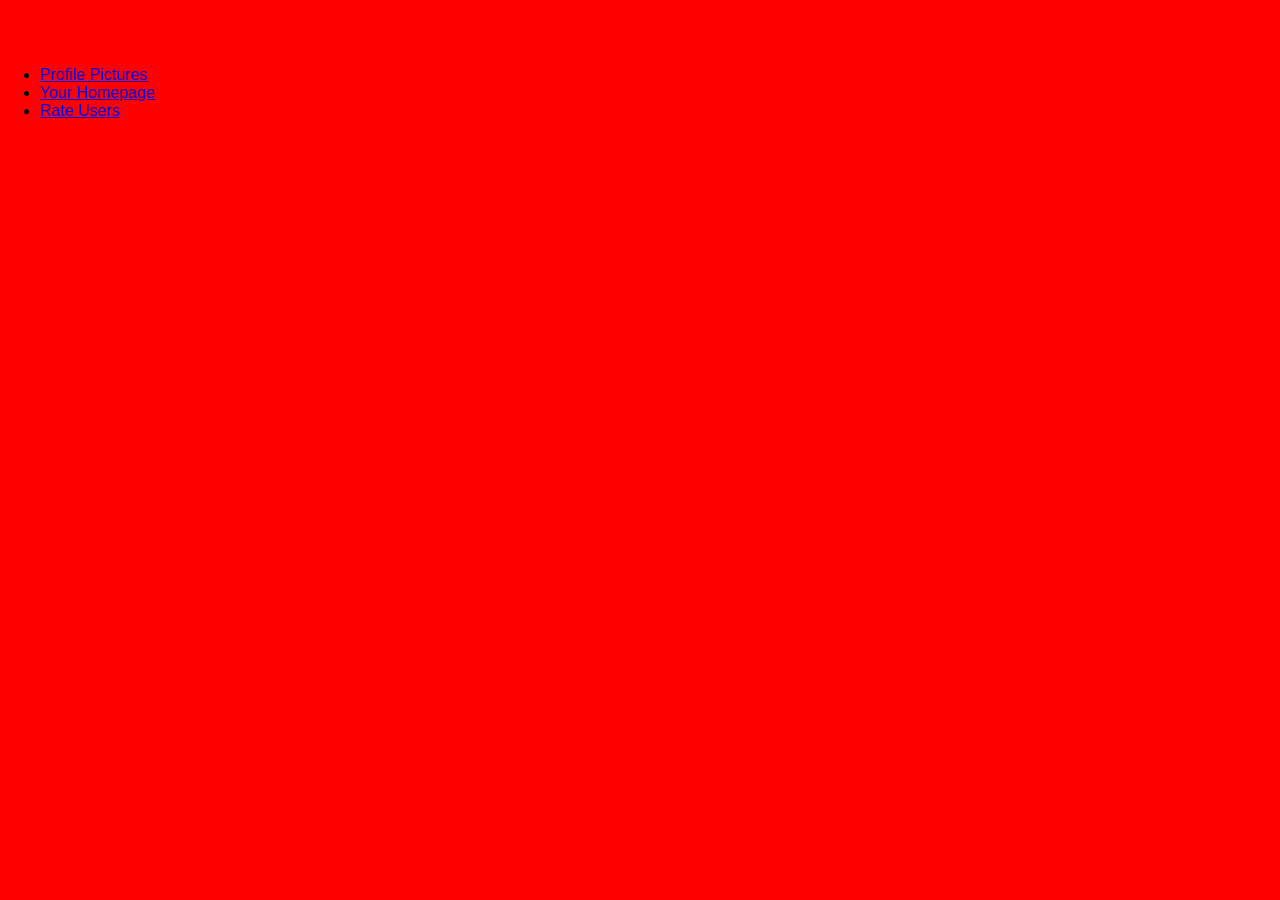
==== python/hotornot/rate.html @ 313eab90 "Added in navbar and other two html pages" ====
<!DOCTYPE html>
  <html lang="en">
    <head>
      <meta charset="utf-8">
      <meta http-equiv="X-UA-Compatible" content="IE=edge">
      <meta name="viewport" content="width=device-width, initial-scale=1">
      <!-- The above 3 meta tags *must* come first in the head; any other head content must come *after* these tags -->
      <meta name="description" content="">
      <meta name="author" content="">

      <link rel="icon" type="image/png" href="/favicon.png">
      <title>Hot or Not?</title>

      <!-- Bootstrap core CSS -->
      <link href="/resources/css/bootstrap.css" type="text/css" rel="stylesheet">

      <!-- Custom styles for this template -->
      <link href="/resources/css/jumbotron.css" rel="stylesheet">
      <link href="/resources/css/navbar.css" rel="stylesheet">
    </head>

    <body>
       <body>
    <ul class="navbar">
        <li><a href="../profile">Profile Pictures</a></li>
        <li><a href="../home">Your Homepage</a></li> 
        <li class="active"><a href="../rate">Rate Users</a></li>
    </ul>


      <!-- Bootstrap core JavaScript
      ================================================== -->
      <!-- Placed at the end of the document so the pages load faster -->
      <script src="https://ajax.googleapis.com/ajax/libs/jquery/1.11.3/jquery.min.js"></script>
      <script>window.jQuery || document.write('<script src="../../assets/js/vendor/jquery.min.js"><\/script>')</script>
      <script src="/resources/js/bootstrap.js"></script>
      <!-- IE10 viewport hack for Surface/desktop Windows 8 bug -->
    </body>
  </html>
---- resources/css/jumbotron.css ----
/* Move down content because we have a fixed navbar that is 50px tall */
.imageContainer { float: left; margin: 5px;}
.profilePicture {
    float: left;
    margin: 5px;
    position: relative;
    width: 206px;
    height: 206px;
    border-radius: 10px;
    border: solid 3px #fff;
    box-shadow: 0 0 3px 2px #ccc;}
.profilePicture input[type="checkbox"] { position: absolute; top: 0px; left: 0px; }

body {
  padding-top: 50px;
  padding-bottom: 20px;
  background-color: red;
}
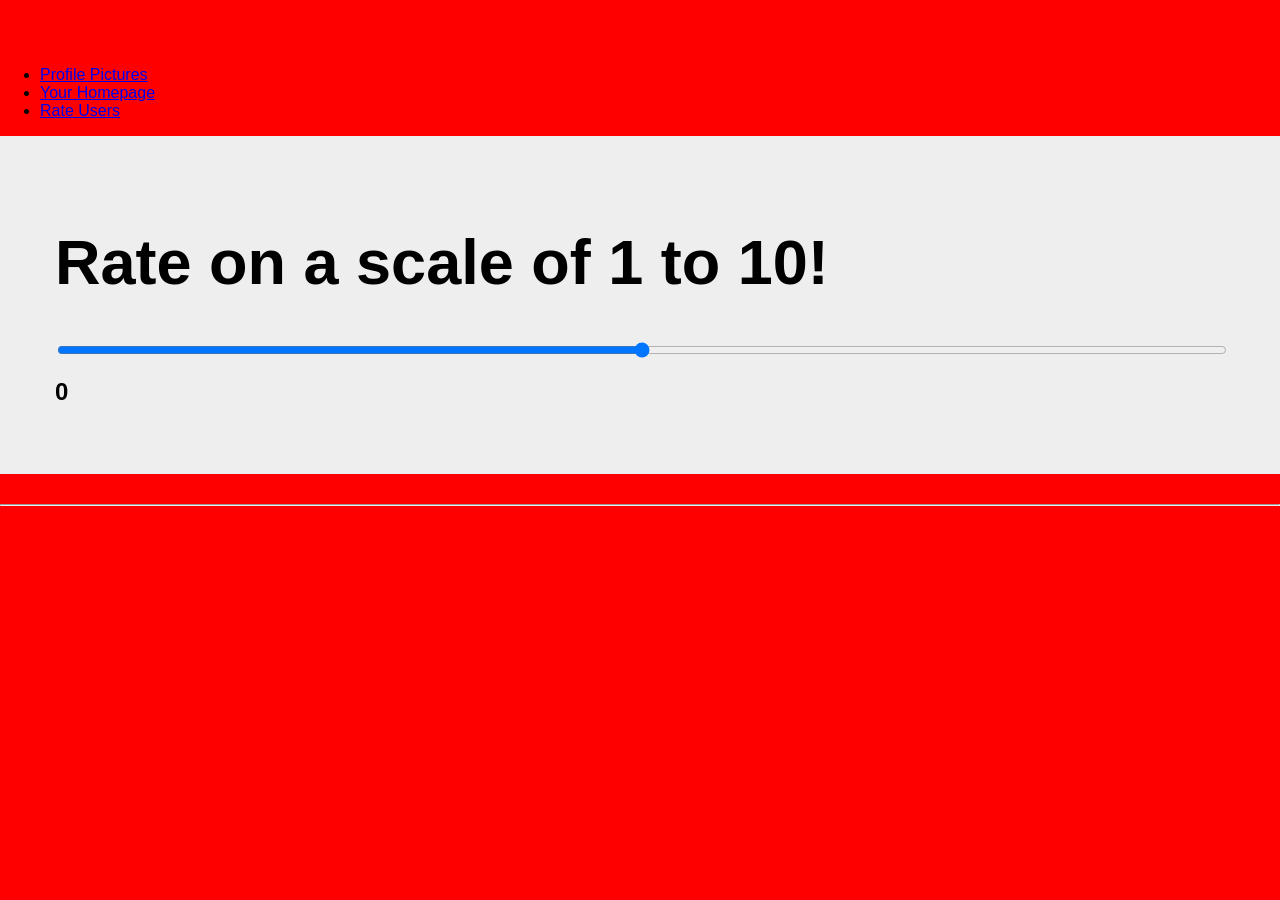
==== commit ca433e94: "Added test data to database" ====
--- a/python/hotornot/rate.html
+++ b/python/hotornot/rate.html
@@ -1,31 +1,49 @@
   <!DOCTYPE html>
   <html lang="en">
-    <head>
-      <meta charset="utf-8">
-      <meta http-equiv="X-UA-Compatible" content="IE=edge">
-      <meta name="viewport" content="width=device-width, initial-scale=1">
-      <!-- The above 3 meta tags *must* come first in the head; any other head content must come *after* these tags -->
-      <meta name="description" content="">
-      <meta name="author" content="">
+  <head>
+    <meta charset="utf-8">
+    <meta http-equiv="X-UA-Compatible" content="IE=edge">
+    <meta name="viewport" content="width=device-width, initial-scale=1">
+    <!-- The above 3 meta tags *must* come first in the head; any other head content must come *after* these tags -->
+    <meta name="description" content="">
+    <meta name="author" content="">
 
-      <link rel="icon" type="image/png" href="/favicon.png">
-      <title>Hot or Not?</title>
+    <link rel="icon" type="image/png" href="/favicon.png">
+    <title>Hot or Not?</title>
 
-      <!-- Bootstrap core CSS -->
-      <link href="/resources/css/bootstrap.css" type="text/css" rel="stylesheet">
+    <!-- Bootstrap core CSS -->
+    <link href="/resources/css/bootstrap.css" type="text/css" rel="stylesheet">
 
-      <!-- Custom styles for this template -->
-      <link href="/resources/css/jumbotron.css" rel="stylesheet">
-      <link href="/resources/css/navbar.css" rel="stylesheet">
-    </head>
+    <!-- Custom styles for this template -->
+    <link href="/resources/css/jumbotron.css" rel="stylesheet">
+    <link href="/resources/css/navbar.css" rel="stylesheet">
+  </head>
 
-    <body>
-       <body>
+  <body>
+   <body>
     <ul class="navbar">
-        <li><a href="../profile">Profile Pictures</a></li>
-        <li><a href="../home">Your Homepage</a></li> 
-        <li class="active"><a href="../rate">Rate Users</a></li>
+      <li><a href="../profile">Profile Pictures</a></li>
+      <li><a href="../home">Your Homepage</a></li> 
+      <li class="active"><a href="../rate">Rate Users</a></li>
     </ul>
+    <div class="jumbotron">
+      <div id="picContainer" class="container" >
+        <h1>Rate on a scale of 1 to 10!<h1>
+        </div> <!-- /container -->
+        <div class = "container">
+          <input type="range" min="0" max="10" value="5" oninput="showValue(this.value)" >
+          <h2 id="range">0</h2>
+          <script type="text/javascript">
+          function showValue(newValue)
+          {
+            document.getElementById("range").innerHTML=newValue;
+          }
+          </script>
+        </div>
+      </div>
+
+      <hr>
+    </div> <!-- /container -->
 
 
       <!-- Bootstrap core JavaScript
@@ -33,7 +51,8 @@
       <!-- Placed at the end of the document so the pages load faster -->
       <script src="https://ajax.googleapis.com/ajax/libs/jquery/1.11.3/jquery.min.js"></script>
       <script>window.jQuery || document.write('<script src="../../assets/js/vendor/jquery.min.js"><\/script>')</script>
+      <script src="/resources/js/rate.js"></script>
       <script src="/resources/js/bootstrap.js"></script>
       <!-- IE10 viewport hack for Surface/desktop Windows 8 bug -->
     </body>
-  </html>
+    </html>
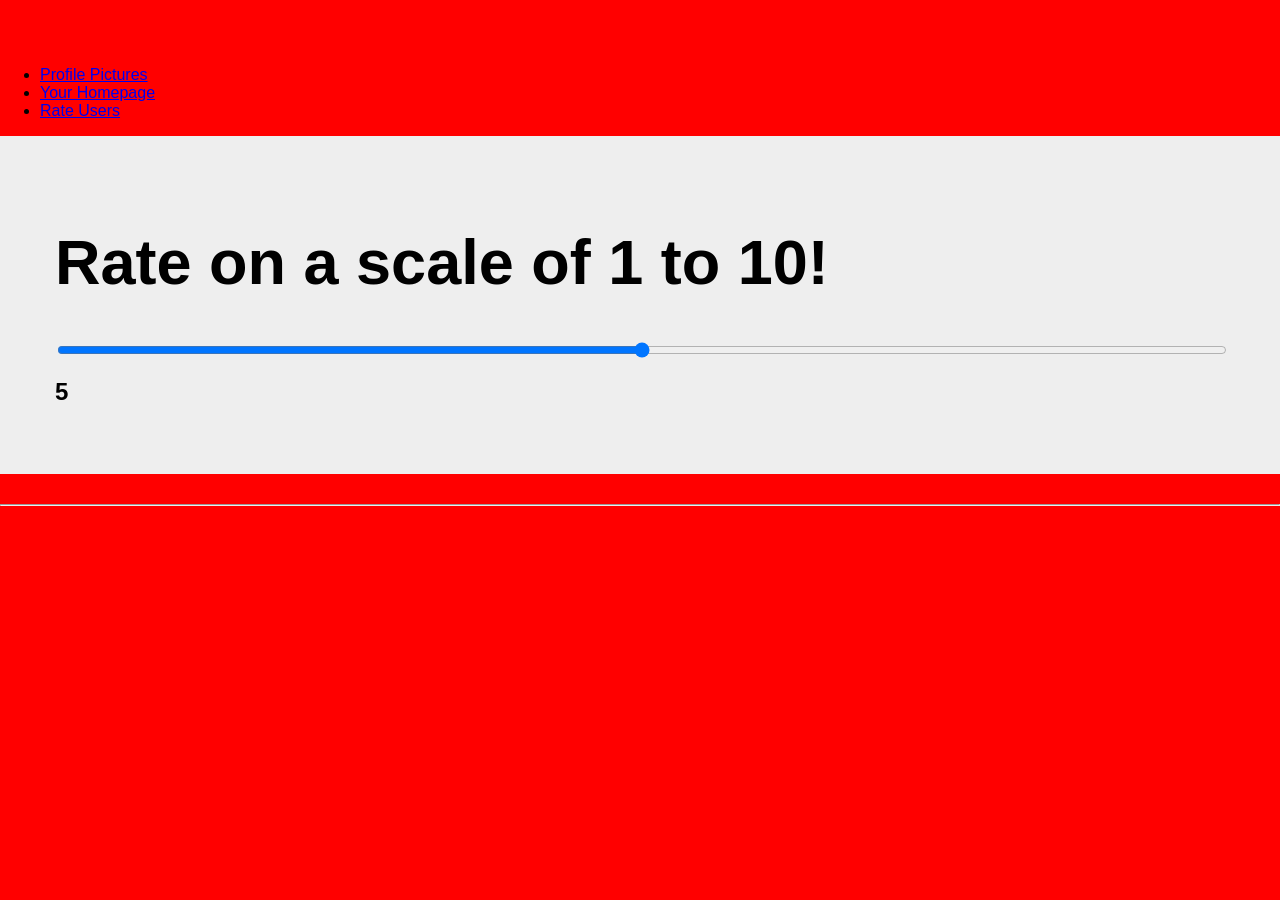
==== commit c68a7b1c: "Fixed cherrypy session setup" ====
--- a/python/hotornot/rate.html
+++ b/python/hotornot/rate.html
@@ -32,7 +32,7 @@
         </div> <!-- /container -->
         <div class = "container">
           <input type="range" min="0" max="10" value="5" oninput="showValue(this.value)" >
-          <h2 id="range">0</h2>
+          <h2 id="range">5</h2>
           <script type="text/javascript">
           function showValue(newValue)
           {
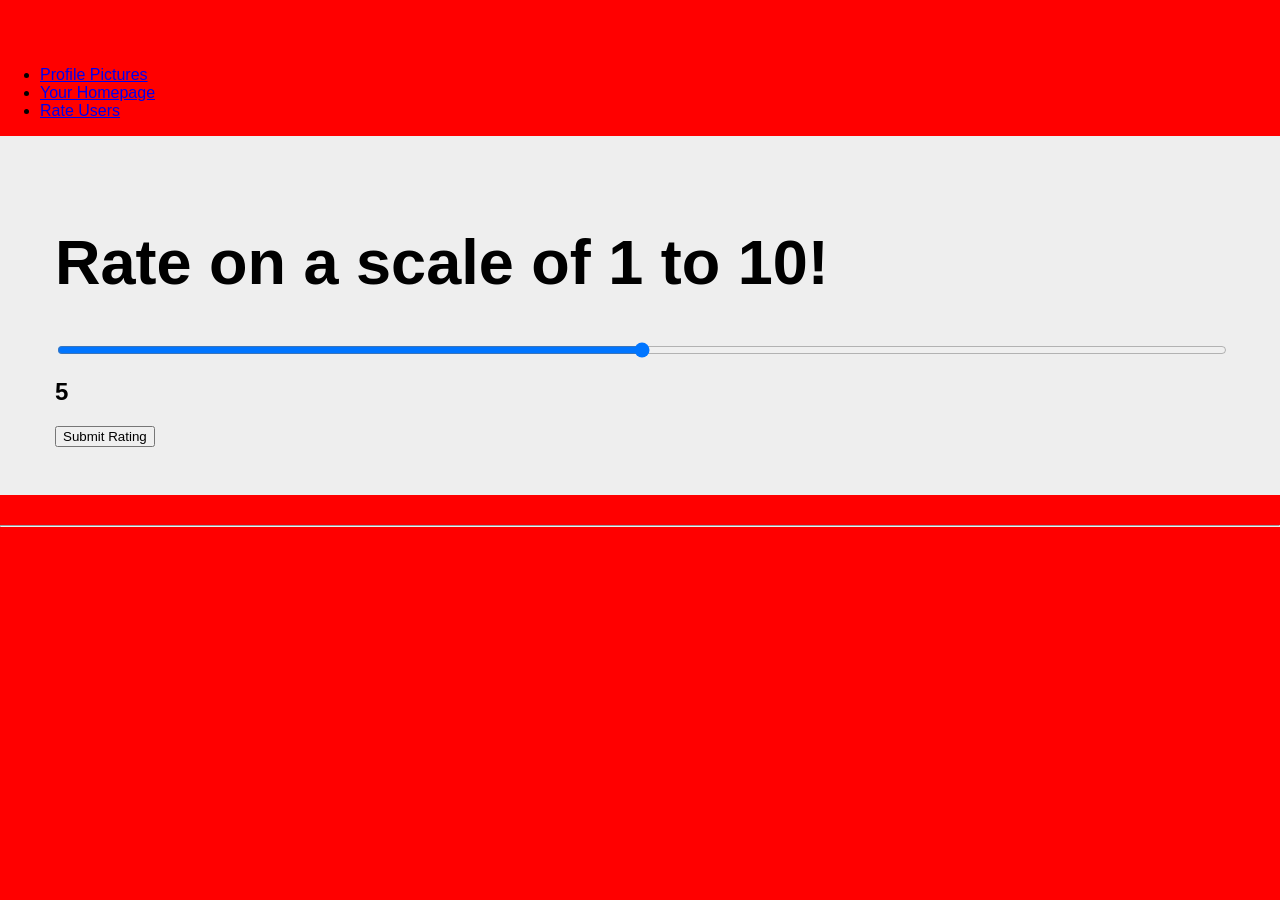
==== commit a3ded292: "Site is done for now" ====
--- a/python/hotornot/rate.html
+++ b/python/hotornot/rate.html
@@ -27,11 +27,12 @@
       <li class="active"><a href="../rate">Rate Users</a></li>
     </ul>
     <div class="jumbotron">
+      <input id="email" type="hidden">
       <div id="picContainer" class="container" >
         <h1>Rate on a scale of 1 to 10!<h1>
         </div> <!-- /container -->
         <div class = "container">
-          <input type="range" min="0" max="10" value="5" oninput="showValue(this.value)" >
+          <input id ="slider" type="range" min="0" max="10" value="5" oninput="showValue(this.value)" >
           <h2 id="range">5</h2>
           <script type="text/javascript">
           function showValue(newValue)
@@ -39,6 +40,7 @@
             document.getElementById("range").innerHTML=newValue;
           }
           </script>
+          <input type="button" value="Submit Rating" onclick="submitRating()">
         </div>
       </div>
 
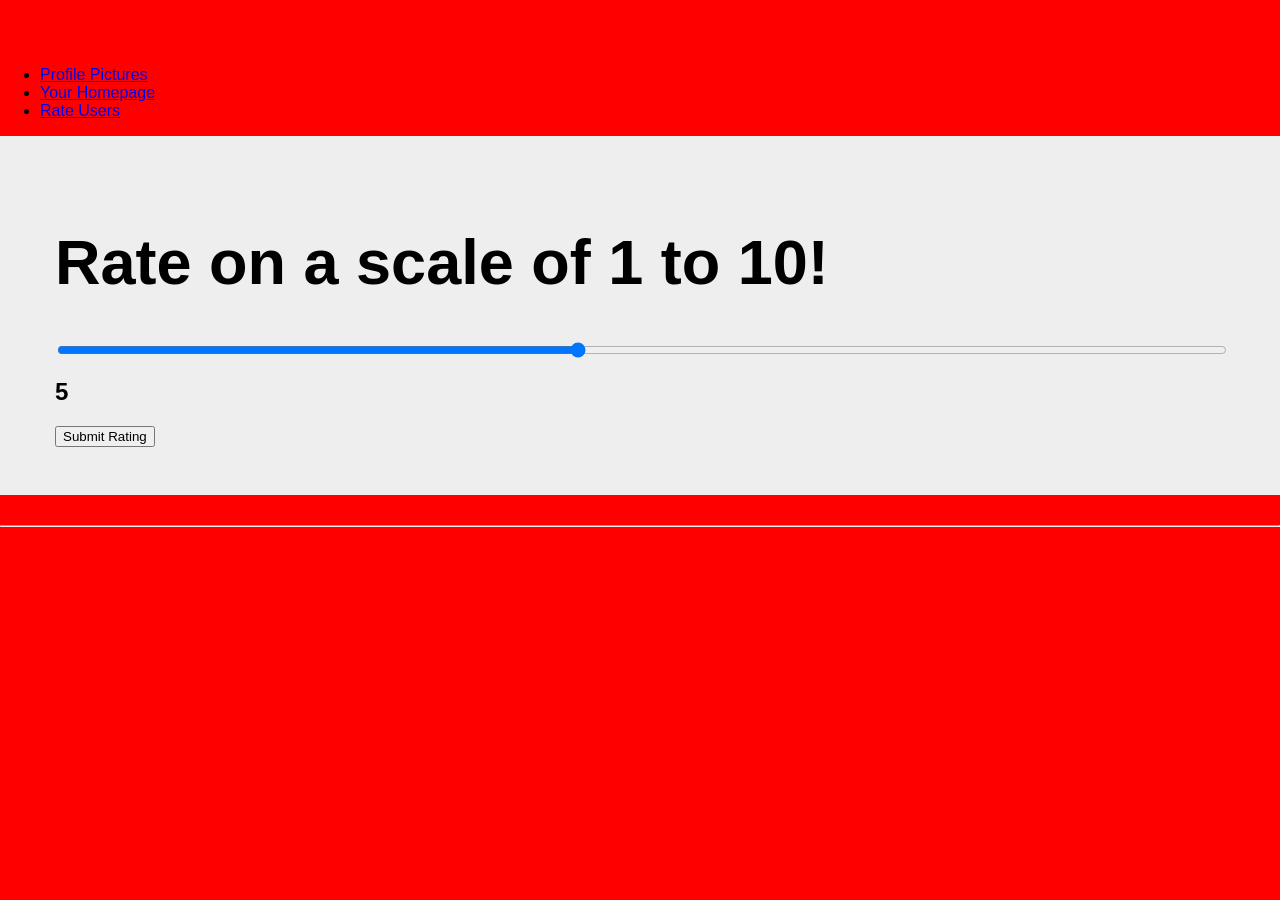
==== commit 79685510: "Fixed slider bar" ====
--- a/python/hotornot/rate.html
+++ b/python/hotornot/rate.html
@@ -32,7 +32,7 @@
         <h1>Rate on a scale of 1 to 10!<h1>
         </div> <!-- /container -->
         <div class = "container">
-          <input id ="slider" type="range" min="0" max="10" value="5" oninput="showValue(this.value)" >
+          <input id ="slider" type="range" min="1" max="10" value="5" oninput="showValue(this.value)" >
           <h2 id="range">5</h2>
           <script type="text/javascript">
           function showValue(newValue)
